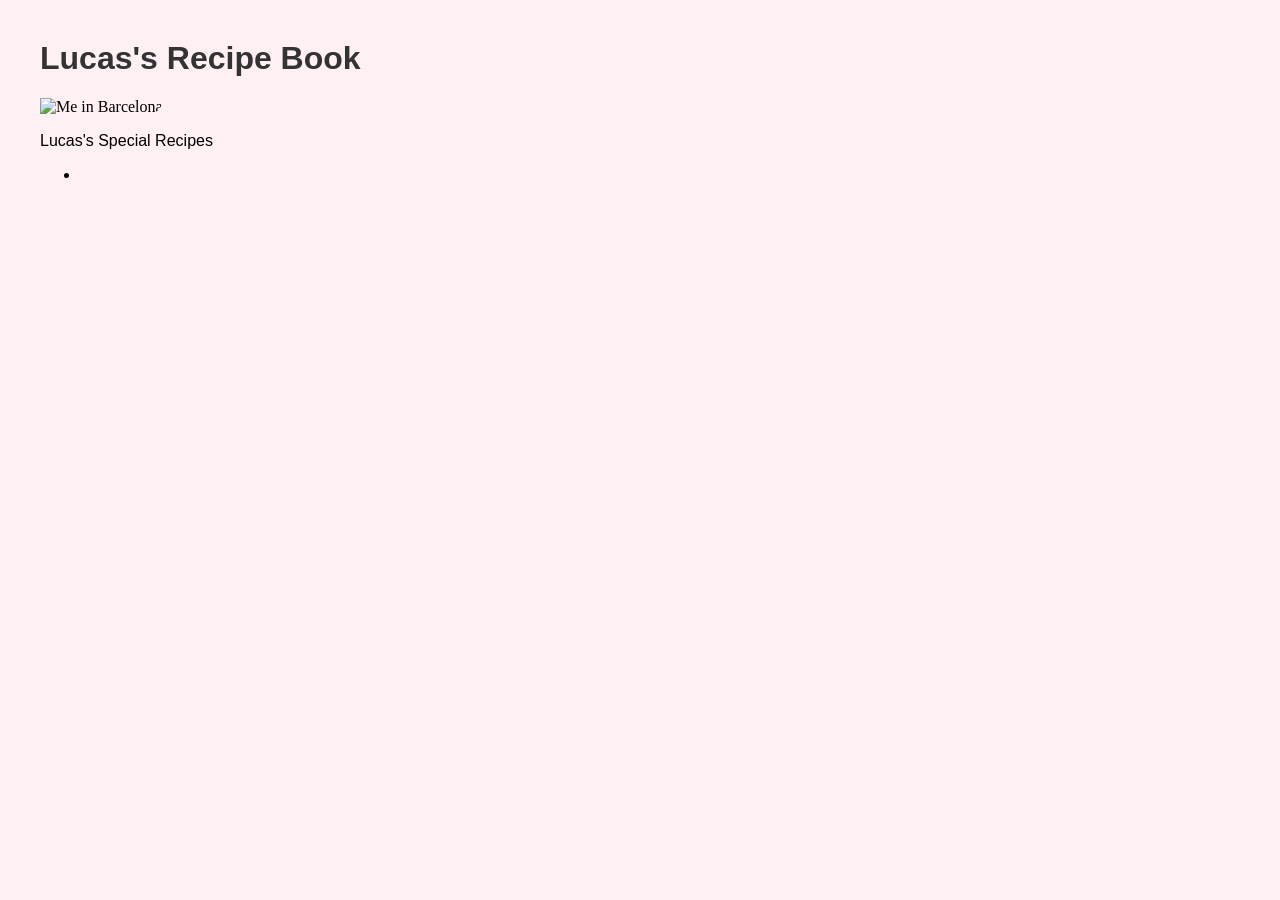
==== index.html @ 4cdcc821 "Update index.html" ====
<!DOCTYPE html>
<html lang="en">
    <head>  
        <meta charset="UTF-8">
        <meta http-equiv="X-UA-Compatible" content="IE=edge">
        <meta name="viewport" content="width=device-width, initial-scale=1.0">
        <link rel="stylesheet" href="./css/style.css">
        <title> Lucas's Special Recipes </title>
    </head>
    <body>
        <h1> Lucas's Recipe Book </h1>
        <img scr=".img/Me in Barcelona.jpeg" alt="Me in Barcelona">
        <br>
        <p>Lucas's Special Recipes</p>
        <ul>
            <li><a href="recipes/aglio-olio">
        </ul>

    </body>

</html>
---- css/style.css ----
/* General page background */
body {
background-color: #fff0f3; /* Light rose / misty pink */
margin: 40px; /* Optional: adds space around your content */
}

/* Headings: Arial, Bold, Dark Grey */
h1, h2, h3 {
font-family: Arial, sans-serif;
font-weight: bold;
color: #333333; /* Dark grey */
}

/* Body Text: Arial, Normal, Black */
p, span, li, div {
font-family: Arial, sans-serif;
font-weight: normal;
color: #000000; /* Pure black */
}

/* Image styling */
img {
width: 640px;
height: 400px;
object-fit: cover; /* Prevents stretching if the original ratio is different */

```
/* Box shadow: 4px offset-x, 4px offset-y, 8px blur */
box-shadow: 4px 4px 8px #555555;

/* Rounded edges specifically for bottom-right */
border-bottom-right-radius: 20px;

```

}

Just a note (for resizing based on screen or device):

/* This code only runs on screens smaller than 640px (like mobile phones) */
@media screen and (max-width: 640px) {
img {
width: 100%;    /* Image fills the phone screen width */
height: auto;   /* Height adjusts automatically to prevent squishing */
border-bottom-right-radius: 15px; /* Slightly smaller radius for smaller screens */
}

```
body {
    margin: 20px;   /* Reduces padding on the sides for more text room */
}

```
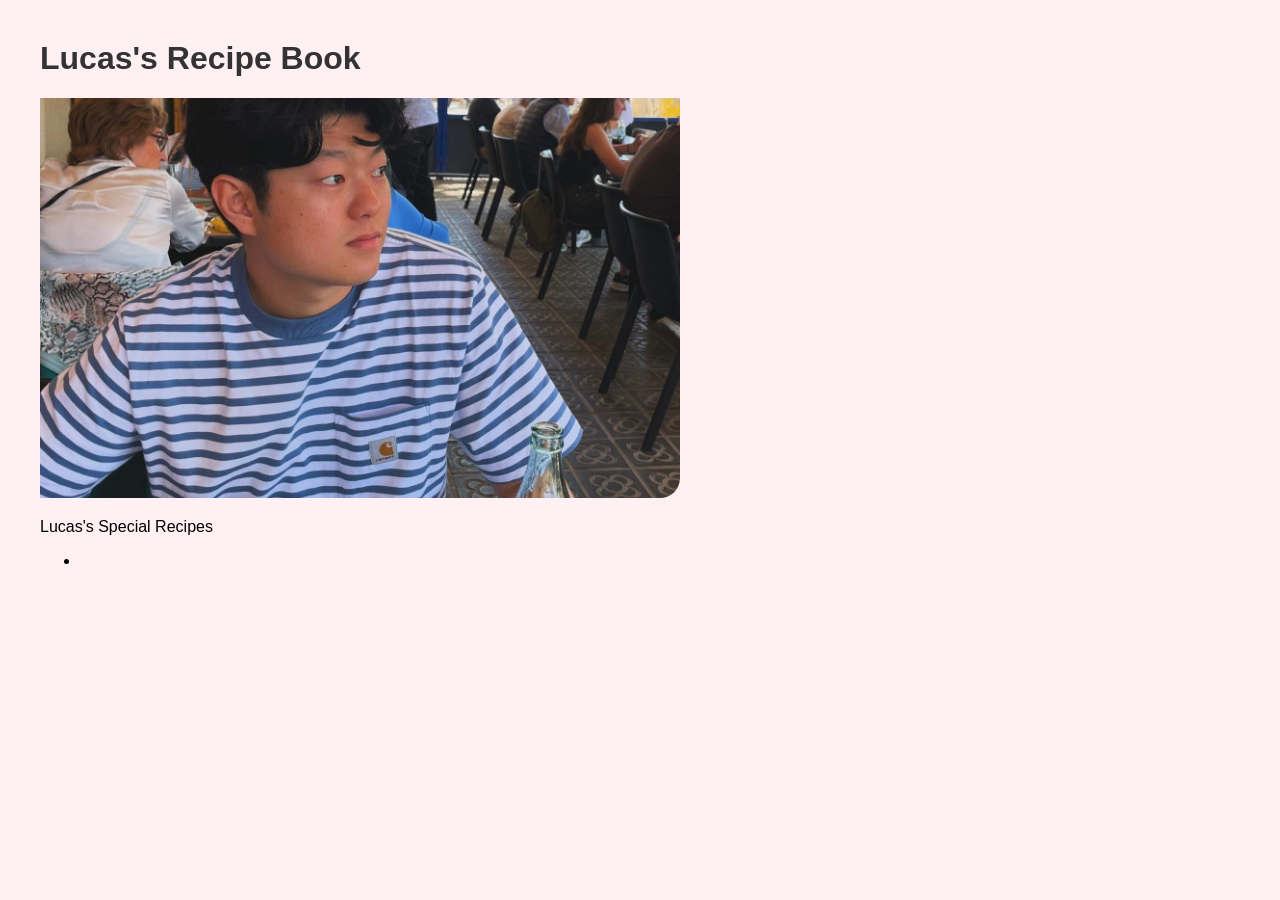
==== commit 1ffaf741: "Update index.html" ====
--- a/index.html
+++ b/index.html
@@ -9,7 +9,7 @@
     </head>
     <body>
         <h1> Lucas's Recipe Book </h1>
-        <img scr=".img/Me in Barcelona.jpeg" alt="Me in Barcelona">
+        <img src="./img/Barcelona.jpeg" alt="Me in Barcelona">
         <br>
         <p>Lucas's Special Recipes</p>
         <ul>
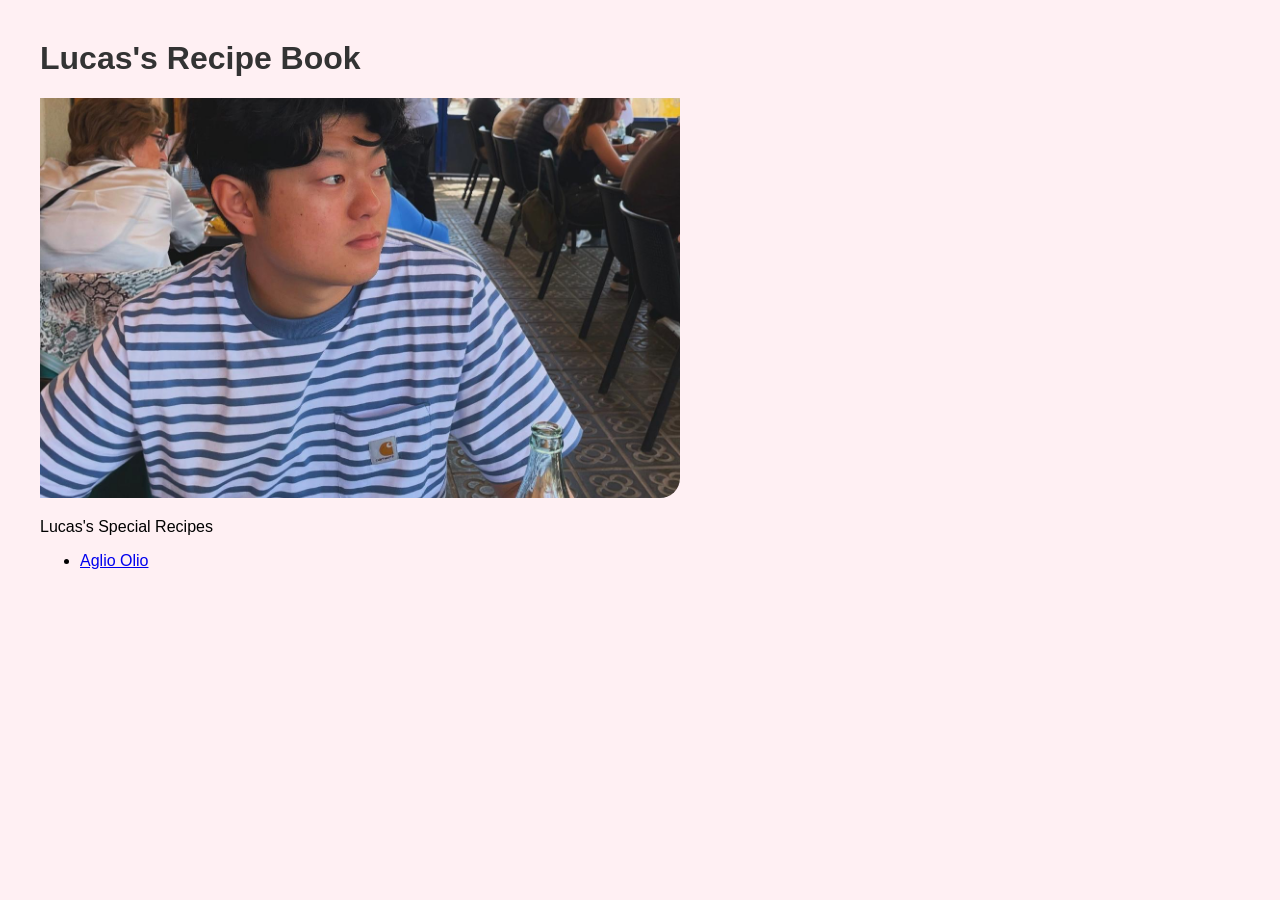
==== commit 6723d167: "Update index.html" ====
--- a/index.html
+++ b/index.html
@@ -9,11 +9,11 @@
     </head>
     <body>
         <h1> Lucas's Recipe Book </h1>
-        <img src="./img/Barcelona.jpeg" alt="Me in Barcelona">
+        <img src="./img/Barcelona.jpeg" alt="Barcelona">
         <br>
         <p>Lucas's Special Recipes</p>
         <ul>
-            <li><a href="recipes/aglio-olio">
+            <li><a href="recipes/aglioolio.html">Aglio Olio</a></li>
         </ul>
 
     </body>
--- a/css/style.css
+++ b/css/style.css
@@ -24,6 +24,11 @@
 height: 400px;
 object-fit: cover; /* Prevents stretching if the original ratio is different */
 
+/* steps*/
+.steps{
+font-weight: bold;
+}
+    
 ```
 /* Box shadow: 4px offset-x, 4px offset-y, 8px blur */
 box-shadow: 4px 4px 8px #555555;
